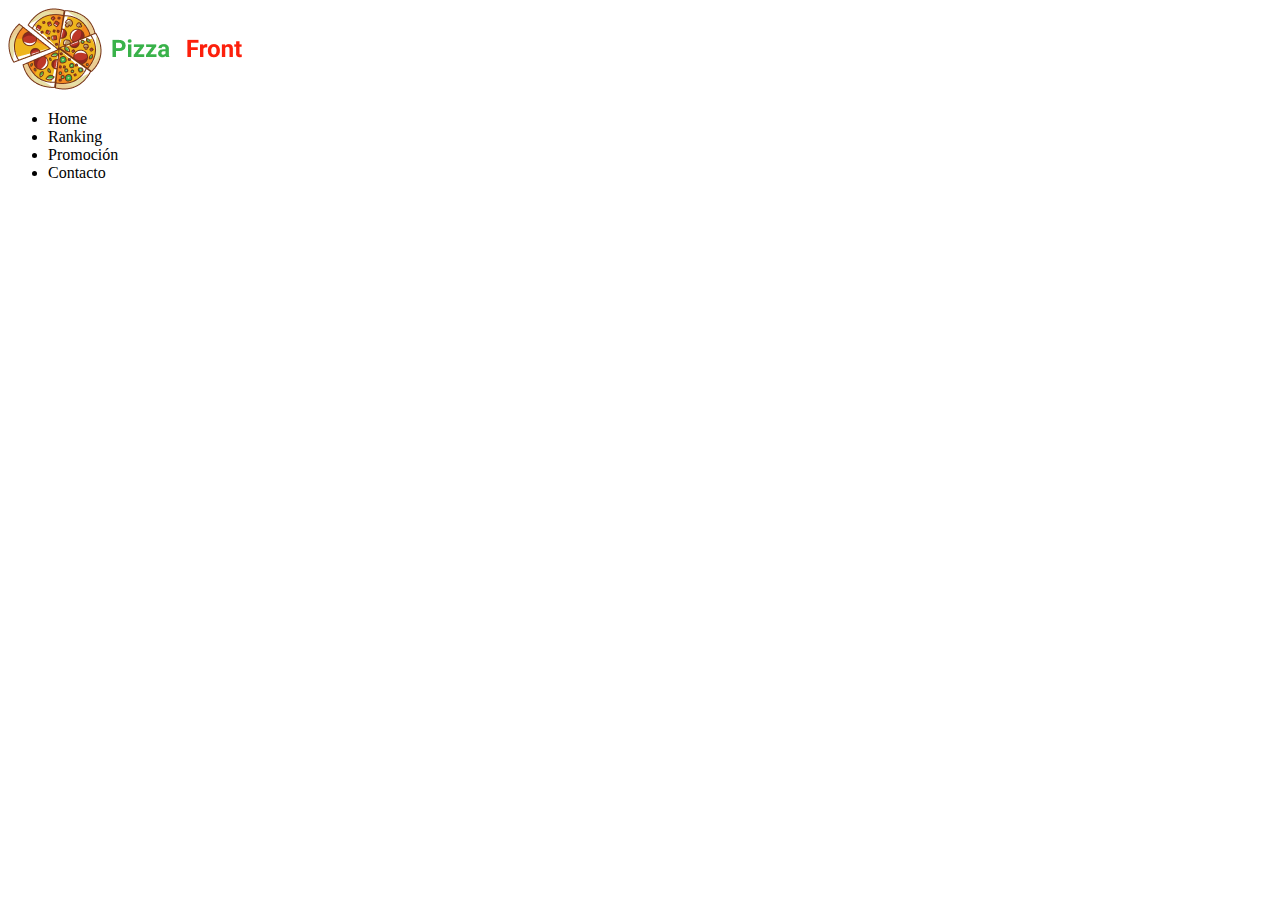
==== Clase 11/index.html @ 36af41ac "Agregando clase 11 y parcial" ====
<!DOCTYPE html>
<html lang="en">
<head>
    <meta charset="UTF-8">
    <meta http-equiv="X-UA-Compatible" content="IE=edge">
    <meta name="viewport" content="width=device-width, initial-scale=1.0">
    <title>Pizza&Front</title>
    <link rel="stylesheet" href="css/style.css">
</head>
<body>
    <header>
        <img src="img/logoPag.png" alt="Pizza&Front">
        <nav>
            <ul>
            <li>Home</li>
            <li>Ranking</li>
            <li>Promoción</li>
            <li>Contacto</li>
            </ul>
        </nav>
    </header>

    <main>
        
    </main>

    <footer>

    </footer>
</body>
</html>
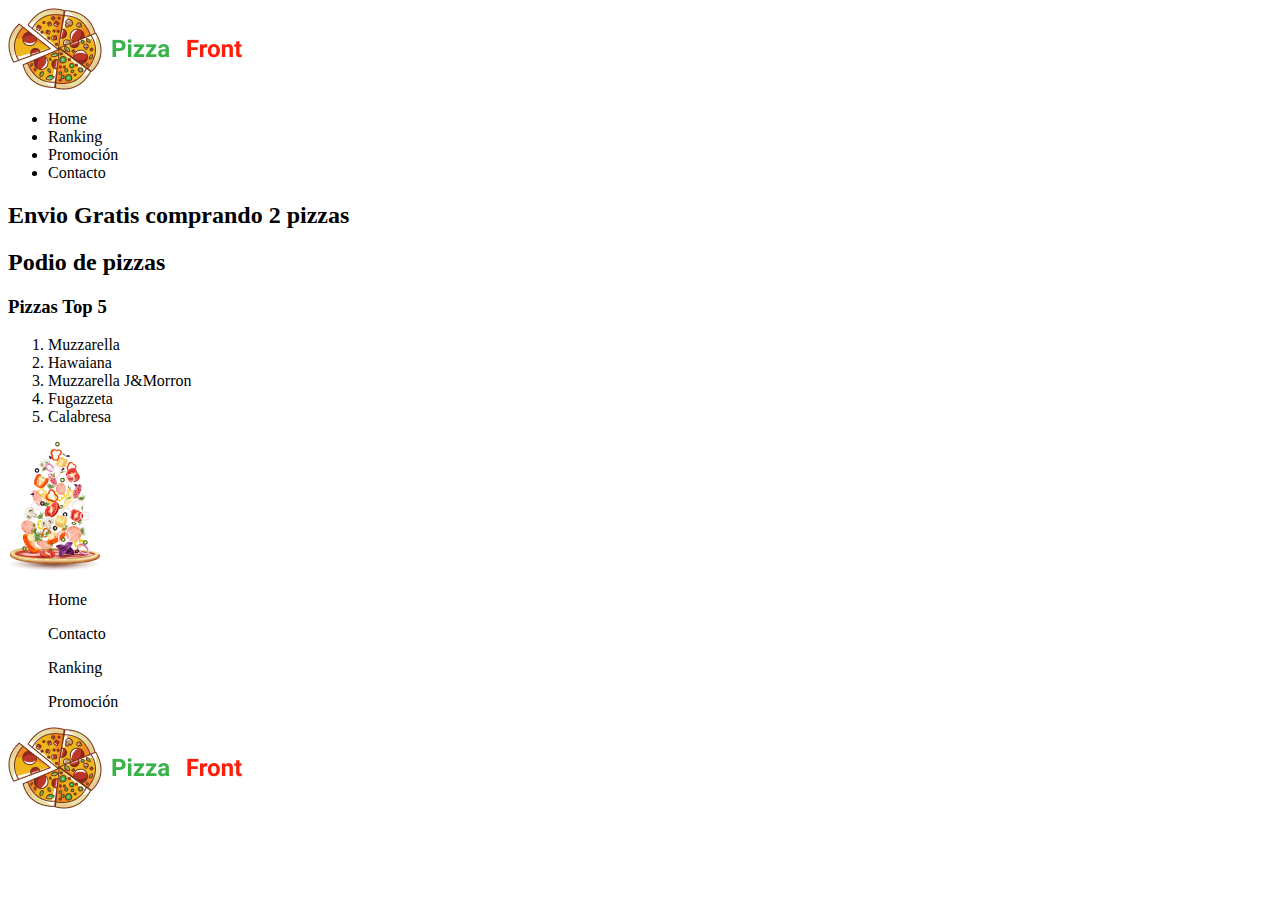
==== commit a19804df: "terminando estructura HTML" ====
--- a/Clase 11/index.html
+++ b/Clase 11/index.html
@@ -21,11 +21,31 @@
     </header>
 
     <main>
-        
+        <section>
+            <h2>Envio Gratis <span>comprando</span> 2 pizzas </h2>
+            <article>
+                <h2>Podio de pizzas</h2>
+                <div>
+                    <h3>Pizzas Top 5</h3>
+                    <ol>
+                        <li>Muzzarella</li>
+                        <li>Hawaiana</li>
+                        <li>Muzzarella J&Morron</li>
+                        <li>Fugazzeta</li>
+                        <li>Calabresa</li>
+                    </ol>
+                </div>
+                <img src="img/PizzaFalling.jpg" alt="pizzaFalling">
+            </article>
+        </section>
     </main>
 
     <footer>
-
+        <ul>Home</ul>
+        <ul>Contacto</ul>
+        <ul>Ranking</ul>
+        <ul>Promoción</ul>
+        <img src="img/logoPag.png" alt="Pizza&Front">
     </footer>
 </body>
 </html>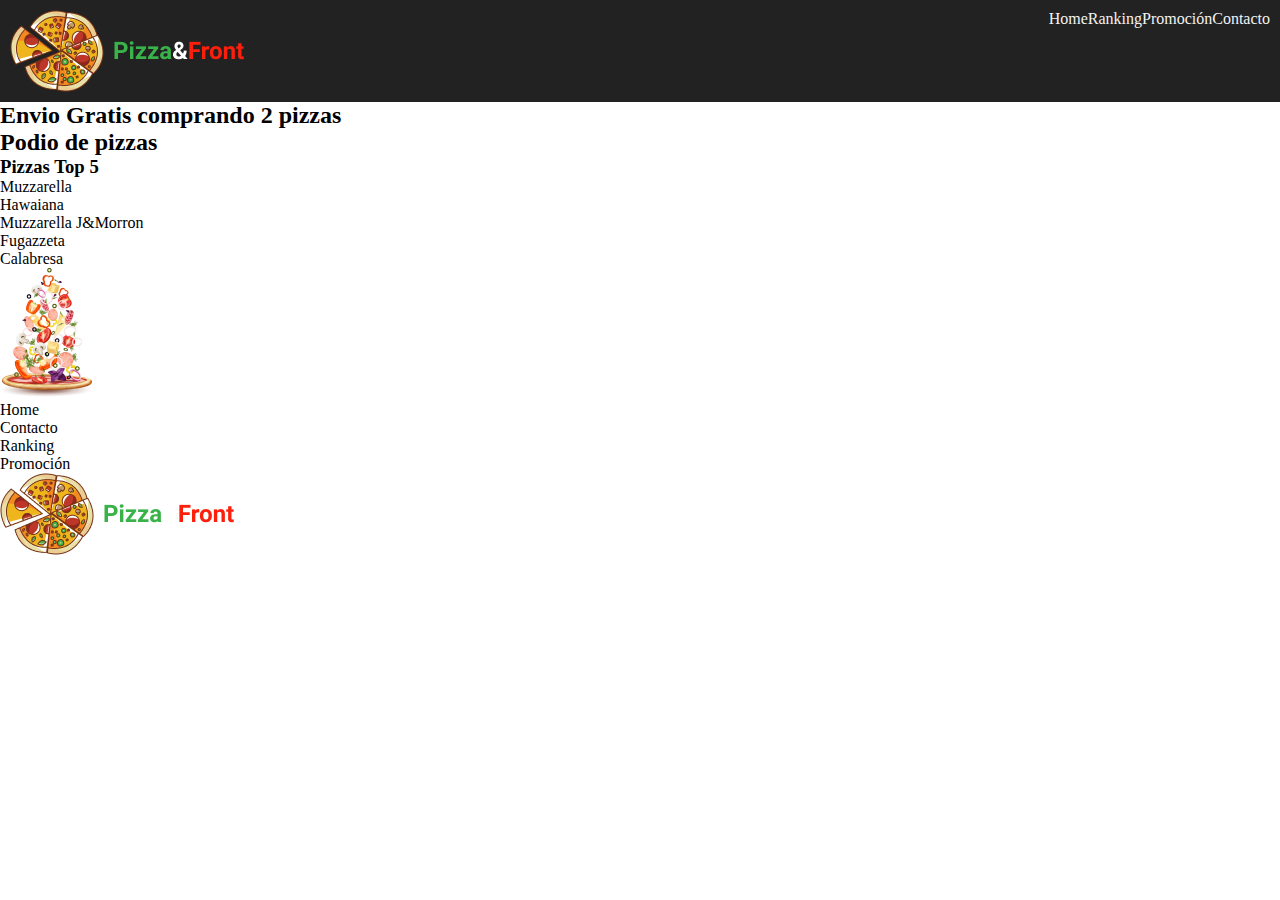
==== commit cdffbca4: "agregando clases" ====
--- a/Clase 11/index.html
+++ b/Clase 11/index.html
@@ -9,10 +9,10 @@
 </head>
 <body>
     <header>
-        <img src="img/logoPag.png" alt="Pizza&Front">
+        <img src="img/logoPag.png" alt="Pizza&Front" class="imagenLogo">
         <nav>
-            <ul>
-            <li>Home</li>
+            <ul class="navBar" type="none">
+            <li class="navBar_items">Home</li>
             <li>Ranking</li>
             <li>Promoción</li>
             <li>Contacto</li>
--- a/Clase 11/css/style.css
+++ b/Clase 11/css/style.css
@@ -0,0 +1,37 @@
+*{
+    padding: 0px;
+    margin: 0px;
+    box-sizing: border-box;
+}
+
+:root{
+    --fondoNegro: rgba(34, 34, 34, 1);
+    --letraBlanca: rgba(243, 243, 243, 1);
+}
+
+/* Selector de Etiqueta */
+
+header{
+    background-color: var(--fondoNegro);
+    color: var(--letraBlanca);
+    display: flex;
+    justify-content: space-between;
+}
+
+
+/* Selector de clase */
+
+.imagenLogo{
+    padding: 10px;
+}
+
+.navBar{
+    display: flex;
+    flex-direction: row;
+    position: relative;
+    padding: 10px;
+}
+
+/* .navBar_items{
+    ;
+} */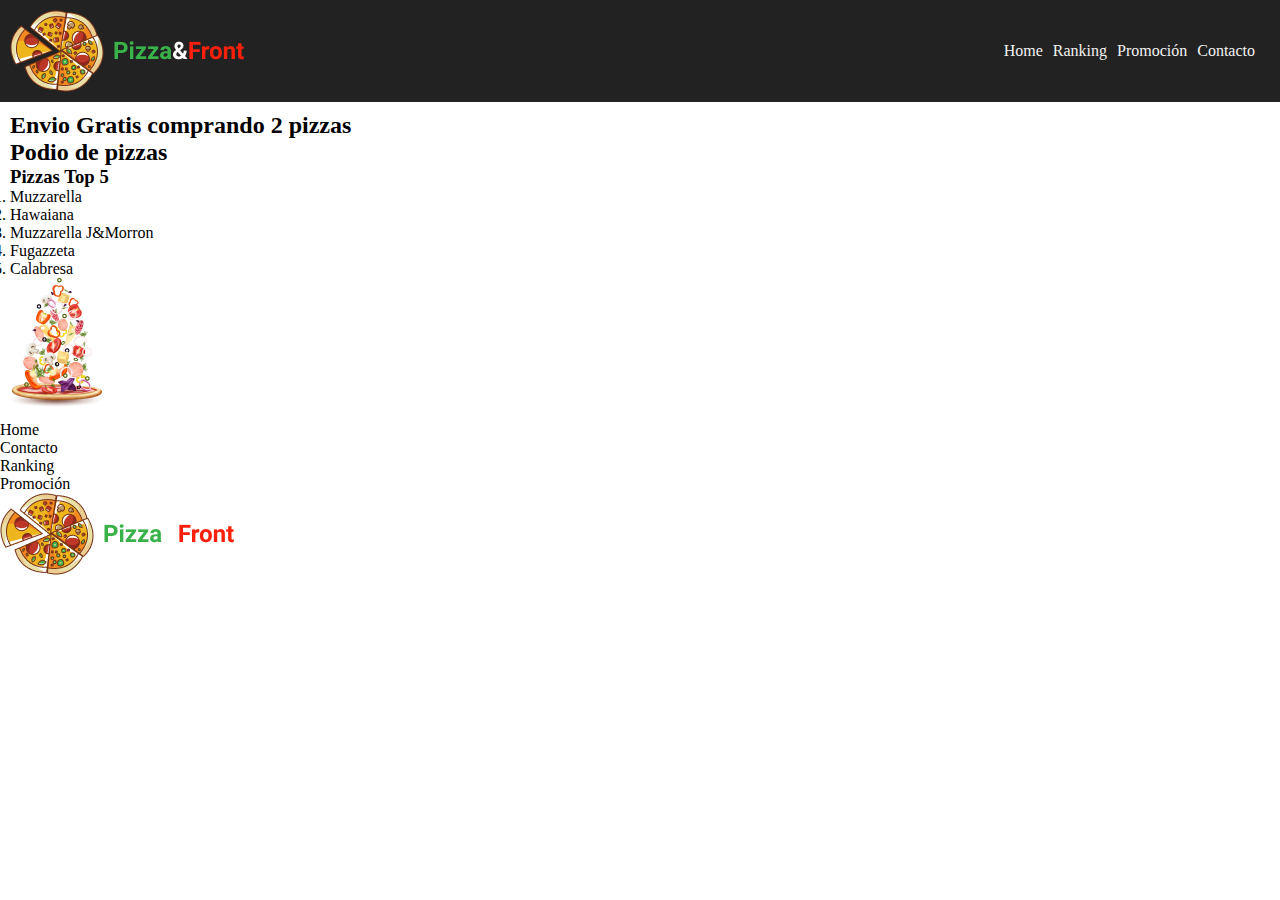
==== commit b04c33ca: "fixeando header" ====
--- a/Clase 11/index.html
+++ b/Clase 11/index.html
@@ -10,19 +10,21 @@
 <body>
     <header>
         <img src="img/logoPag.png" alt="Pizza&Front" class="imagenLogo">
-        <nav>
+        <nav class="nav">
             <ul class="navBar" type="none">
             <li class="navBar_items">Home</li>
-            <li>Ranking</li>
-            <li>Promoción</li>
-            <li>Contacto</li>
+            <li class="navBar_items">Ranking</li>
+            <li class="navBar_items">Promoción</li>
+            <li class="navBar_items">Contacto</li>
             </ul>
         </nav>
     </header>
 
     <main>
-        <section>
+        <section class="mainWeb">
+            <article>
             <h2>Envio Gratis <span>comprando</span> 2 pizzas </h2>
+            </article>
             <article>
                 <h2>Podio de pizzas</h2>
                 <div>
--- a/Clase 11/css/style.css
+++ b/Clase 11/css/style.css
@@ -25,13 +25,21 @@
     padding: 10px;
 }
 
-.navBar{
-    display: flex;
-    flex-direction: row;
-    position: relative;
+.mainWeb{
     padding: 10px;
 }
 
-/* .navBar_items{
-    ;
-} */+.nav{
+    display: flex;
+    align-items: center;
+    position: relative;
+}
+
+.navBar{
+    display: flex;
+    padding: 20px;
+}
+
+.navBar_items{
+    padding: 5px;
+}